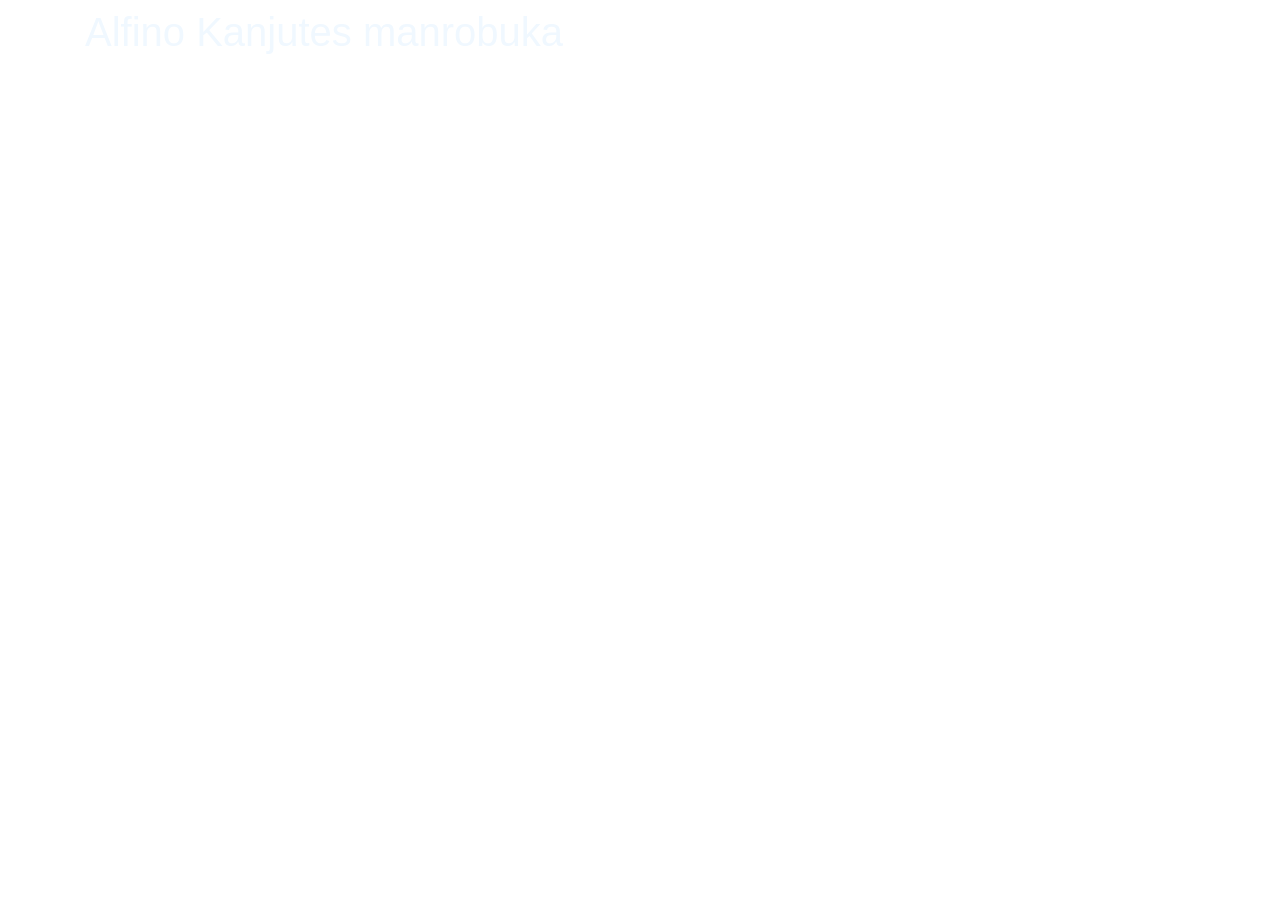
==== Foods/index.html @ fb0e02b7 "up" ====
<!DOCTYPE html>
<html lang="en">
<head>
    <meta charset="UTF-8">
    <meta name="viewport" content="width=device-width, initial-scale=1.0">
    <title>Dkanjuts</title>
    <link href="//maxcdn.bootstrapcdn.com/bootstrap/4.1.1/css/bootstrap.min.css" rel="stylesheet" id="bootstrap-css">
    <script src="//maxcdn.bootstrapcdn.com/bootstrap/4.1.1/js/bootstrap.min.js"></script>
    <script src="//cdnjs.cloudflare.com/ajax/libs/jquery/3.2.1/jquery.min.js"></script>
    <!------ Include the above in your HEAD tag ---------->
    
    <link rel="stylesheet" href="https://cdnjs.cloudflare.com/ajax/libs/magnific-popup.js/1.1.0/magnific-popup.css" />
    <script src="https://cdnjs.cloudflare.com/ajax/libs/jquery.isotope/3.0.6/isotope.pkgd.js"></script>
    <script src="https://cdnjs.cloudflare.com/ajax/libs/magnific-popup.js/1.1.0/jquery.magnific-popup.js"></script>
    <link rel="stylesheet" href="style.css">
    <script src="scripts.js"></script>
</head>
<body>

 <div class="container">
         <div class="row">
            <div class="col-lg-12 text-start my-2">
                <h1 style="color: aliceblue;">Alfino Kanjutes manrobuka</h1>
            </div>
         </div>
         <!-- <div class="portfolio-menu mt-2 mb-4">
            <ul>
               <li class="btn btn-outline-dark active" data-filter="*">All</li>
               <li class="btn btn-outline-dark" data-filter=".gts">Girls T-shirt</li>
               <li class="btn btn-outline-dark" data-filter=".lap">Laptops</li>
               <li class="btn btn-outline-dark text" data-filter=".selfie">selfie</li>
            </ul>
         </div> -->
         <div class="portfolio-item row">
            <div class="item selfie col-lg-3 col-md-4 col-6 col-sm">
               <a href="https://image.freepik.com/free-photo/stylish-young-woman-with-bags-taking-selfie_23-2147962203.jpg" class="fancylight popup-btn" data-fancybox-group="light"> 
               <img class="img-fluid" src="https://image.freepik.com/free-photo/stylish-young-woman-with-bags-taking-selfie_23-2147962203.jpg" alt="">
               </a>
            </div>
            <div class="item gts col-lg-3 col-md-4 col-6 col-sm">
               <a href="https://image.freepik.com/free-photo/pretty-girl-near-car_1157-16962.jpg" class="fancylight popup-btn" data-fancybox-group="light"> 
               <img class="img-fluid" src="https://image.freepik.com/free-photo/pretty-girl-near-car_1157-16962.jpg" alt="">
               </a>
            </div>
            <div class="item selfie col-lg-3 col-md-4 col-6 col-sm">
               <a href="https://image.freepik.com/free-photo/blonde-tourist-taking-selfie_23-2147978899.jpg" class="fancylight popup-btn" data-fancybox-group="light">
               <img class="img-fluid" src="https://image.freepik.com/free-photo/blonde-tourist-taking-selfie_23-2147978899.jpg" alt="">
               </a>
            </div>
            <div class="item gts col-lg-3 col-md-4 col-6 col-sm">
               <a href="https://image.freepik.com/free-photo/cute-girls-oin-studio_1157-18211.jpg" class="fancylight popup-btn" data-fancybox-group="light">
               <img class="img-fluid" src="https://image.freepik.com/free-photo/cute-girls-oin-studio_1157-18211.jpg" alt="">
               </a>
            </div>
            <div class="item gts col-lg-3 col-md-4 col-6 col-sm">
               <a href="https://image.freepik.com/free-photo/stylish-pin-up-girls_1157-18451.jpg" class="fancylight popup-btn" data-fancybox-group="light">
               <img class="img-fluid" src="https://image.freepik.com/free-photo/stylish-pin-up-girls_1157-18451.jpg" alt="">
               </a>
            </div>
            <div class="item gts col-lg-3 col-md-4 col-6 col-sm">
               <a href="https://image.freepik.com/free-photo/stylish-pin-up-girl_1157-18940.jpg" class="fancylight popup-btn" data-fancybox-group="light">
               <img class="img-fluid" src="https://image.freepik.com/free-photo/stylish-pin-up-girl_1157-18940.jpg" alt="">
               </a>
            </div>
            <div class="item lap col-lg-3 col-md-4 col-6 col-sm">
               <a href="https://image.freepik.com/free-photo/digital-laptop-working-global-business-concept_53876-23438.jpg" class="fancylight popup-btn" data-fancybox-group="light">
               <img class="img-fluid" src="https://image.freepik.com/free-photo/digital-laptop-working-global-business-concept_53876-23438.jpg" alt="">
               </a>
            </div>
            <div class="item lap col-lg-3 col-md-4 col-6 col-sm">
               <a href="https://image.freepik.com/free-psd/set-digital-devices-screen-mockup_53876-76507.jpg" class="fancylight popup-btn" data-fancybox-group="light">
               <img class="img-fluid" src="https://image.freepik.com/free-psd/set-digital-devices-screen-mockup_53876-76507.jpg" alt="">
               </a>
            </div>
            <div class="item gts col-lg-3 col-md-4 col-6 col-sm">
               <a href="https://image.freepik.com/free-photo/young-brunette-woman-with-sunglasses-urban-background_1139-893.jpg" class="fancylight popup-btn" data-fancybox-group="light">
               <img class="img-fluid" src="https://image.freepik.com/free-photo/young-brunette-woman-with-sunglasses-urban-background_1139-893.jpg" alt="">
               </a>
            </div>
            <div class="item lap col-lg-3 col-md-4 col-6 col-sm">
               <a href="https://image.freepik.com/free-psd/laptop-digital-device-screen-mockup_53876-76509.jpg" class="fancylight popup-btn" data-fancybox-group="light">
               <img class="img-fluid" src="https://image.freepik.com/free-psd/laptop-digital-device-screen-mockup_53876-76509.jpg" alt="">
               </a>
            </div>
            <div class="item gts col-lg-3 col-md-4 col-6 col-sm">
               <a href="https://image.freepik.com/free-photo/young-woman-holding-pen-hand-thinking-while-writing-notebook_23-2148029424.jpg" class="fancylight popup-btn" data-fancybox-group="light">
               <img class="img-fluid" src="https://image.freepik.com/free-photo/young-woman-holding-pen-hand-thinking-while-writing-notebook_23-2148029424.jpg" alt="">
               </a>
            </div>
            <div class="item gts col-lg-3 col-md-4 col-6 col-sm">
               <a href="https://image.freepik.com/free-psd/female-fashion-concept_23-2147643598.jpg" class="fancylight popup-btn" data-fancybox-group="light">
               <img class="img-fluid" src="https://image.freepik.com/free-psd/female-fashion-concept_23-2147643598.jpg" alt="">
               </a>
            </div>
            <div class="item gts col-lg-3 col-md-4 col-6 col-sm">
               <a href="https://image.freepik.com/free-photo/girl-city_1157-16454.jpg" class="fancylight popup-btn" data-fancybox-group="light">
               <img class="img-fluid" src="https://image.freepik.com/free-photo/girl-city_1157-16454.jpg" alt="">
               </a>
            </div>
            <div class="item gts col-lg-3 col-md-4 col-6 col-sm">
               <a href="https://image.freepik.com/free-photo/elegant-lady-with-laptop_1157-16643.jpg" class="fancylight popup-btn" data-fancybox-group="light">
               <img class="img-fluid" src="https://image.freepik.com/free-photo/elegant-lady-with-laptop_1157-16643.jpg" alt="">
               </a>
            </div>
            <div class="item lap col-lg-3 col-md-4 col-6 col-sm">
               <a href="https://image.freepik.com/free-psd/laptop-mock-up-lateral-view_1310-199.jpg" class="fancylight popup-btn" data-fancybox-group="light">
               <img class="img-fluid" src="https://image.freepik.com/free-psd/laptop-mock-up-lateral-view_1310-199.jpg" alt="">
               </a>
            </div>
            <div class="item gts col-lg-3 col-md-4 col-6 col-sm">
               <a href="https://image.freepik.com/free-photo/portrait-young-woman_1303-10071.jpg" class="fancylight popup-btn" data-fancybox-group="light">
               <img class="img-fluid" src="https://image.freepik.com/free-photo/portrait-young-woman_1303-10071.jpg" alt="">
               </a>
            </div>
            <div class="item gts col-lg-3 col-md-4 col-6 col-sm">
               <a href="https://image.freepik.com/free-photo/beautiful-girl-near-wall_1157-16401.jpg" class="fancylight popup-btn" data-fancybox-group="light">
               <img class="img-fluid" src="https://image.freepik.com/free-photo/beautiful-girl-near-wall_1157-16401.jpg" alt="">
               </a>
            </div>
            <div class="item selfie col-lg-3 col-md-4 col-6 col-sm">
               <a href="https://image.freepik.com/free-photo/woman-taking-photograph-her-boyfriend-enjoying-piggyback-ride-his-back_23-2147841613.jpg" class="fancylight popup-btn" data-fancybox-group="light">
               <img class="img-fluid" src="https://image.freepik.com/free-photo/woman-taking-photograph-her-boyfriend-enjoying-piggyback-ride-his-back_23-2147841613.jpg" alt="">
               </a>
            </div>
            <div class="item selfie col-lg-3 col-md-4 col-6 col-sm">
               <a href="https://image.freepik.com/free-photo/girl-smiling-making-auto-photo-with-her-friends-around_1139-593.jpg" class="fancylight popup-btn" data-fancybox-group="light">
               <img class="img-fluid" src="https://image.freepik.com/free-photo/girl-smiling-making-auto-photo-with-her-friends-around_1139-593.jpg" alt="">
               </a>
            </div>
            <div class="item selfie col-lg-3 col-md-4 col-6 col-sm">
               <a href="https://image.freepik.com/free-photo/multiracial-group-young-people-taking-selfie_1139-1032.jpg" class="fancylight popup-btn" data-fancybox-group="light">
               <img class="img-fluid" src="https://image.freepik.com/free-photo/multiracial-group-young-people-taking-selfie_1139-1032.jpg" alt="">
               </a>
            </div>
            <div class="item lap col-lg-3 col-md-4 col-6 col-sm">
               <a href="https://image.freepik.com/free-photo/laptop-wooden-table_53876-20635.jpg" class="fancylight popup-btn" data-fancybox-group="light">
               <img class="img-fluid" src="https://image.freepik.com/free-photo/laptop-wooden-table_53876-20635.jpg" alt="">
               </a>
            </div>
            <div class="item lap col-lg-3 col-md-4 col-6 col-sm">
               <a href="https://image.freepik.com/free-photo/business-woman-working-laptop_1388-67.jpg" class="fancylight popup-btn" data-fancybox-group="light">
               <img class="img-fluid" src="https://image.freepik.com/free-photo/business-woman-working-laptop_1388-67.jpg" alt="">
               </a>
            </div>
            <div class="item lap col-lg-3 col-md-4 col-6 col-sm">
               <a href="https://image.freepik.com/free-psd/group-people-holding-laptop-mockup-charity_23-2148069565.jpg" class="fancylight popup-btn" data-fancybox-group="light">
               <img class="img-fluid" src="https://image.freepik.com/free-psd/group-people-holding-laptop-mockup-charity_23-2148069565.jpg" alt="">
               </a>
            </div>
            <div class="item gts col-lg-3 col-md-4 col-6 col-sm">
               <a href="https://image.freepik.com/free-photo/portrait-young-cheerful-woman-headphones-sitting-stairs_1262-17488.jpg" class="fancylight popup-btn" data-fancybox-group="light">
               <img class="img-fluid" src="https://image.freepik.com/free-photo/portrait-young-cheerful-woman-headphones-sitting-stairs_1262-17488.jpg" alt="">
               </a>
            </div>
            <div class="item gts col-lg-3 col-md-4 col-6 col-sm">
               <a href="https://image.freepik.com/free-photo/celebration-concept-close-up-portrait-happy-young-beautiful-african-woman-black-t-shirt-smiling-with-colorful-party-balloon-yellow-pastel-studio-background_1258-934.jpg" class="fancylight popup-btn" data-fancybox-group="light">
               <img class="img-fluid" src="https://image.freepik.com/free-photo/celebration-concept-close-up-portrait-happy-young-beautiful-african-woman-black-t-shirt-smiling-with-colorful-party-balloon-yellow-pastel-studio-background_1258-934.jpg" alt="">
               </a>
            </div>
            <div class="item gts col-lg-3 col-md-4 col-6 col-sm">
               <a href="https://image.freepik.com/free-photo/pretty-woman-showing-arm-muscles_23-2148056021.jpg" class="fancylight popup-btn" data-fancybox-group="light">
               <img class="img-fluid" src="https://image.freepik.com/free-photo/pretty-woman-showing-arm-muscles_23-2148056021.jpg" alt="">
               </a>
            </div>
            <div class="item lap col-lg-3 col-md-4 col-6 col-sm">
               <a href="https://image.freepik.com/free-photo/blank-colorful-adhesive-notes-against-wooden-wall-with-office-stationeries-laptop_23-2148052717.jpg" class="fancylight popup-btn" data-fancybox-group="light">
               <img class="img-fluid" src="https://image.freepik.com/free-photo/blank-colorful-adhesive-notes-against-wooden-wall-with-office-stationeries-laptop_23-2148052717.jpg" alt="">
               </a>
            </div>
            <div class="item lap col-lg-3 col-md-4 col-6 col-sm">
               <a href="https://image.freepik.com/free-photo/happy-woman-having-video-call-using-laptop-office_23-2148056211.jpg" class="fancylight popup-btn" data-fancybox-group="light">
               <img class="img-fluid" src="https://image.freepik.com/free-photo/happy-woman-having-video-call-using-laptop-office_23-2148056211.jpg" alt="">
               </a>
            </div>
            <div class="item lap col-lg-3 col-md-4 col-6 col-sm">
               <a href="https://image.freepik.com/free-psd/laptop-mockup-table-with-plants_23-2147955548.jpg" class="fancylight popup-btn" data-fancybox-group="light">
               <img class="img-fluid" src="https://image.freepik.com/free-psd/laptop-mockup-table-with-plants_23-2147955548.jpg" alt="">
               </a>
            </div>
            <div class="item lap col-lg-3 col-md-4 col-6 col-sm">
               <a href="https://image.freepik.com/free-photo/blank-colorful-adhesive-notes-against-wooden-wall-with-office-stationeries-laptop_23-2148052717.jpg" class="fancylight popup-btn" data-fancybox-group="light">
               <img class="img-fluid" src="https://image.freepik.com/free-photo/blank-colorful-adhesive-notes-against-wooden-wall-with-office-stationeries-laptop_23-2148052717.jpg" alt="">
               </a>
            </div>
            <div class="item lap col-lg-3 col-md-4 col-6 col-sm">
               <a href="https://image.freepik.com/free-psd/woman-using-laptop-smartphone_53876-76350.jpg" class="fancylight popup-btn" data-fancybox-group="light">
               <img class="img-fluid" src="https://image.freepik.com/free-psd/woman-using-laptop-smartphone_53876-76350.jpg" alt="">
               </a>
            </div>
            <div class="item selfie col-lg-3 col-md-4 col-6 col-sm">
               <a href="https://image.freepik.com/free-photo/attractive-young-woman-with-curly-hair-takes-selfie-posing-looking-camera_8353-6636.jpg" class="fancylight popup-btn" data-fancybox-group="light">
               <img class="img-fluid" src="https://image.freepik.com/free-photo/attractive-young-woman-with-curly-hair-takes-selfie-posing-looking-camera_8353-6636.jpg" alt="">
               </a>
            </div>
            <div class="item selfie col-lg-3 col-md-4 col-6 col-sm">
               <a href="https://image.freepik.com/free-photo/young-couple-taking-selfie-mobile-phone-against-blue-background_23-2148056292.jpg" class="fancylight popup-btn" data-fancybox-group="light">
               <img class="img-fluid" src="https://image.freepik.com/free-photo/young-couple-taking-selfie-mobile-phone-against-blue-background_23-2148056292.jpg" alt="">
               </a>
            </div>
            <div class="item lap col-lg-3 col-md-4 col-6 col-sm">
               <a href="https://image.freepik.com/free-photo/close-up-blonde-woman-sitting-sofa-using-laptop-with-blank-white-screen_23-2148028738.jpg" class="fancylight popup-btn" data-fancybox-group="light">
               <img class="img-fluid" src="https://image.freepik.com/free-photo/close-up-blonde-woman-sitting-sofa-using-laptop-with-blank-white-screen_23-2148028738.jpg" alt="">
               </a>
            </div>
            <div class="item selfie col-lg-3 col-md-4 col-6 col-sm">
               <a href="https://image.freepik.com/free-photo/group-happy-friends-taking-selfie-cellphone_23-2147859575.jpg" class="fancylight popup-btn" data-fancybox-group="light">
               <img class="img-fluid" src="https://image.freepik.com/free-photo/group-happy-friends-taking-selfie-cellphone_23-2147859575.jpg" alt="">
               </a>
            </div>
            <div class="item selfie col-lg-3 col-md-4 col-6 col-sm">
               <a href="https://image.freepik.com/free-photo/joyful-pretty-girl-with-curly-hair-takes-selfie-mobile-phone_8353-6635.jpg" class="fancylight popup-btn" data-fancybox-group="light">
               <img class="img-fluid" src="https://image.freepik.com/free-photo/joyful-pretty-girl-with-curly-hair-takes-selfie-mobile-phone_8353-6635.jpg" alt="">
               </a>
            </div>
            <div class="item selfie col-lg-3 col-md-4 col-6 col-sm">
               <a href="https://image.freepik.com/free-photo/attractive-young-woman-with-curly-hair-takes-selfie-posing-looking-camera_8353-6636.jpg" class="fancylight popup-btn" data-fancybox-group="light">
               <img class="img-fluid" src="https://image.freepik.com/free-photo/attractive-young-woman-with-curly-hair-takes-selfie-posing-looking-camera_8353-6636.jpg" alt="">
               </a>
            </div>
            <div class="item selfie col-lg-3 col-md-4 col-6 col-sm">
               <a href="https://image.freepik.com/free-photo/multiracial-group-young-people-taking-selfie_1139-1032.jpg" class="fancylight popup-btn" data-fancybox-group="light">
               <img class="img-fluid" src="https://image.freepik.com/free-photo/multiracial-group-young-people-taking-selfie_1139-1032.jpg" alt="">
               </a>
            </div>
            <div class="item selfie col-lg-3 col-6 col-sm">
               <a href="https://image.freepik.com/free-photo/two-smiling-girls-take-selfie-their-phones-posing-with-lollipops_8353-5600.jpg" class="fancylight popup-btn" data-fancybox-group="light">
               <img class="img-fluid" src="https://image.freepik.com/free-photo/two-smiling-girls-take-selfie-their-phones-posing-with-lollipops_8353-5600.jpg" alt="">
               </a>
            </div>
            <div class="item selfie col-lg-3 col-md-4 col-6 col-sm">
               <a href="https://image.freepik.com/free-photo/female-friends-sitting-car-hood-taking-self-portrait_23-2147855623.jpg" class="fancylight popup-btn" data-fancybox-group="light">
               <img class="img-fluid" src="https://image.freepik.com/free-photo/female-friends-sitting-car-hood-taking-self-portrait_23-2147855623.jpg" alt="">
               </a>
            </div>
            <div class="item selfie col-lg-3 col-md-4 col-6 col-sm">
               <a href="https://image.freepik.com/free-photo/two-smiling-girls-take-selfie-their-phones-posing-with-lollipops_8353-5600.jpg" class="fancylight popup-btn" data-fancybox-group="light">
               <img class="img-fluid" src="https://image.freepik.com/free-photo/two-smiling-girls-take-selfie-their-phones-posing-with-lollipops_8353-5600.jpg" alt="">
               </a>
            </div>
         </div>
      </div>
      
      

    
</body>
</html>
---- Foods/style.css ----
body{
	margin:0;
	padding:0;
    background-image: url(https://th.bing.com/th/id/OIP.ToCJ3kA9RGOEyQwwPmmx0wHaEh?rs=1&pid=ImgDetMain);
}
/* .container{
	width:90%
	margin:10px auto;
} */
.portfolio-menu{
	text-align:center;
}
.portfolio-menu ul li{
	display:inline-block;
	margin:0;
	list-style:none;
	padding:10px 15px;
	cursor:pointer;
	-webkit-transition:all 05s ease;
	-moz-transition:all 05s ease;
	-ms-transition:all 05s ease;
	-o-transition:all 05s ease;
	transition:all .5s ease;
}

.portfolio-item{
	/*width:100%;*/
}
.portfolio-item .item{
	/*width:303px;*/
	float:left;
	margin-bottom:10px;
}
.item{
    transition: 0.5s;
    cursor: pointer;
}
.item:hover{
    scale: 1.1;
    filter: drop-shadow(0 0 10px #fff);
}
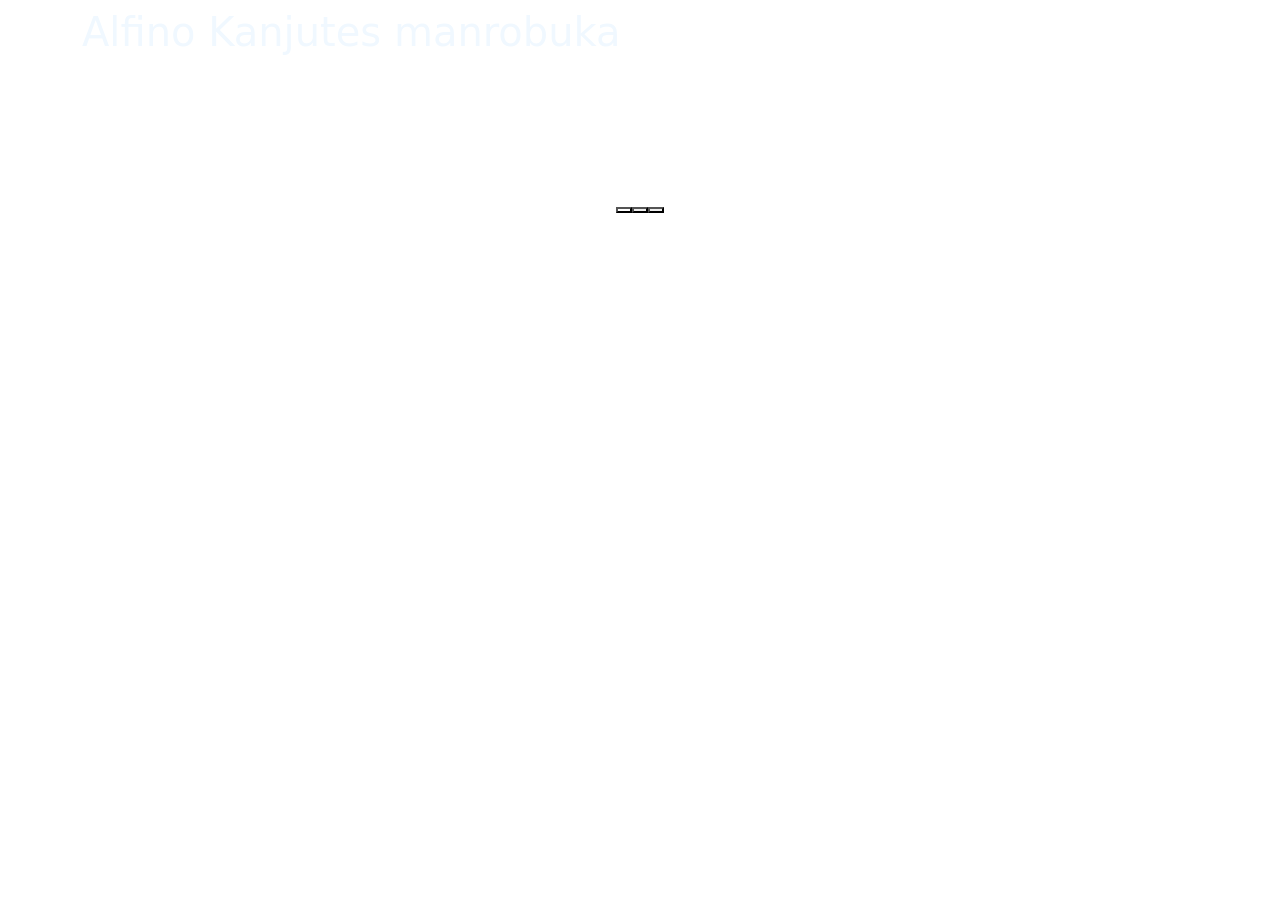
==== commit 7f0a3e73: "update" ====
--- a/Foods/index.html
+++ b/Foods/index.html
@@ -14,8 +14,13 @@
     <script src="https://cdnjs.cloudflare.com/ajax/libs/magnific-popup.js/1.1.0/jquery.magnific-popup.js"></script>
     <link rel="stylesheet" href="style.css">
     <script src="scripts.js"></script>
+    <link href="https://cdn.jsdelivr.net/npm/bootstrap@5.0.2/dist/css/bootstrap.min.css" rel="stylesheet" integrity="sha384-EVSTQN3/azprG1Anm3QDgpJLIm9Nao0Yz1ztcQTwFspd3yD65VohhpuuCOmLASjC" crossorigin="anonymous">
+
 </head>
 <body>
+<script src="https://cdn.jsdelivr.net/npm/@popperjs/core@2.9.2/dist/umd/popper.min.js" integrity="sha384-IQsoLXl5PILFhosVNubq5LC7Qb9DXgDA9i+tQ8Zj3iwWAwPtgFTxbJ8NT4GN1R8p" crossorigin="anonymous"></script>
+<script src="https://cdn.jsdelivr.net/npm/bootstrap@5.0.2/dist/js/bootstrap.min.js" integrity="sha384-cVKIPhGWiC2Al4u+LWgxfKTRIcfu0JTxR+EQDz/bgldoEyl4H0zUF0QKbrJ0EcQF" crossorigin="anonymous"></script>
+   
 
  <div class="container">
          <div class="row">
@@ -23,6 +28,104 @@
                 <h1 style="color: aliceblue;">Alfino Kanjutes manrobuka</h1>
             </div>
          </div>
+
+         <!-- Carousel wrapper -->
+<div
+id="carouselVideoExample"
+data-mdb-carousel-init class="carousel slide carousel-fade"
+data-mdb-ride="carousel"
+>
+<!-- Indicators -->
+<div class="carousel-indicators">
+  <button data-mdb-button-init
+    type="button"
+    data-mdb-target="#carouselVideoExample"
+    data-mdb-slide-to="0"
+    class="active"
+    aria-current="true"
+    aria-label="Slide 1"
+  ></button>
+  <button data-mdb-button-init
+    type="button"
+    data-mdb-target="#carouselVideoExample"
+    data-mdb-slide-to="1"
+    aria-label="Slide 2"
+  ></button>
+  <button data-mdb-button-init
+    type="button"
+    data-mdb-target="#carouselVideoExample"
+    data-mdb-slide-to="2"
+    aria-label="Slide 3"
+  ></button>
+</div>
+
+<!-- Inner -->
+<div class="carousel-inner">
+  <!-- Single item -->
+  <div class="carousel-item active">
+    <video class="img-fluid" autoplay loop muted>
+      <source src="https://mdbcdn.b-cdn.net/img/video/Tropical.mp4" type="video/mp4" />
+    </video>
+    <div class="carousel-caption d-none d-md-block">
+      <h5>First slide label</h5>
+      <p>
+        Nulla vitae elit libero, a pharetra augue mollis interdum.
+      </p>
+    </div>
+  </div>
+
+  <!-- Single item -->
+  <div class="carousel-item">
+    <video class="img-fluid" autoplay loop muted>
+      <source src="https://mdbcdn.b-cdn.net/img/video/forest.mp4" type="video/mp4" />
+    </video>
+    <div class="carousel-caption d-none d-md-block">
+      <h5>Second slide label</h5>
+      <p>
+        Lorem ipsum dolor sit amet, consectetur adipiscing elit.
+      </p>
+    </div>
+  </div>
+
+  <!-- Single item -->
+  <div class="carousel-item">
+    <video class="img-fluid" autoplay loop muted>
+      <source
+        src="https://mdbcdn.b-cdn.net/img/video/Agua-natural.mp4"
+        type="video/mp4"
+      />
+    </video>
+    <div class="carousel-caption d-none d-md-block">
+      <h5>Third slide label</h5>
+      <p>
+        Praesent commodo cursus magna, vel scelerisque nisl consectetur.
+      </p>
+    </div>
+  </div>
+</div>
+<!-- Inner -->
+
+<!-- Controls -->
+<button data-mdb-button-init
+  class="carousel-control-prev"
+  type="button"
+  data-mdb-target="#carouselVideoExample"
+  data-mdb-slide="prev"
+>
+  <span class="carousel-control-prev-icon" aria-hidden="true"></span>
+  <span class="visually-hidden">Previous</span>
+</button>
+<button data-mdb-button-init
+  class="carousel-control-next"
+  type="button"
+  data-mdb-target="#carouselVideoExample"
+  data-mdb-slide="next"
+>
+  <span class="carousel-control-next-icon" aria-hidden="true"></span>
+  <span class="visually-hidden">Next</span>
+</button>
+</div>
+<!-- Carousel wrapper -->
          <!-- <div class="portfolio-menu mt-2 mb-4">
             <ul>
                <li class="btn btn-outline-dark active" data-filter="*">All</li>
--- a/Foods/style.css
+++ b/Foods/style.css
@@ -37,5 +37,5 @@
 }
 .item:hover{
     scale: 1.1;
-    filter: drop-shadow(0 0 10px #fff);
+    filter: drop-shadow(0 0 10px #000000);
 }
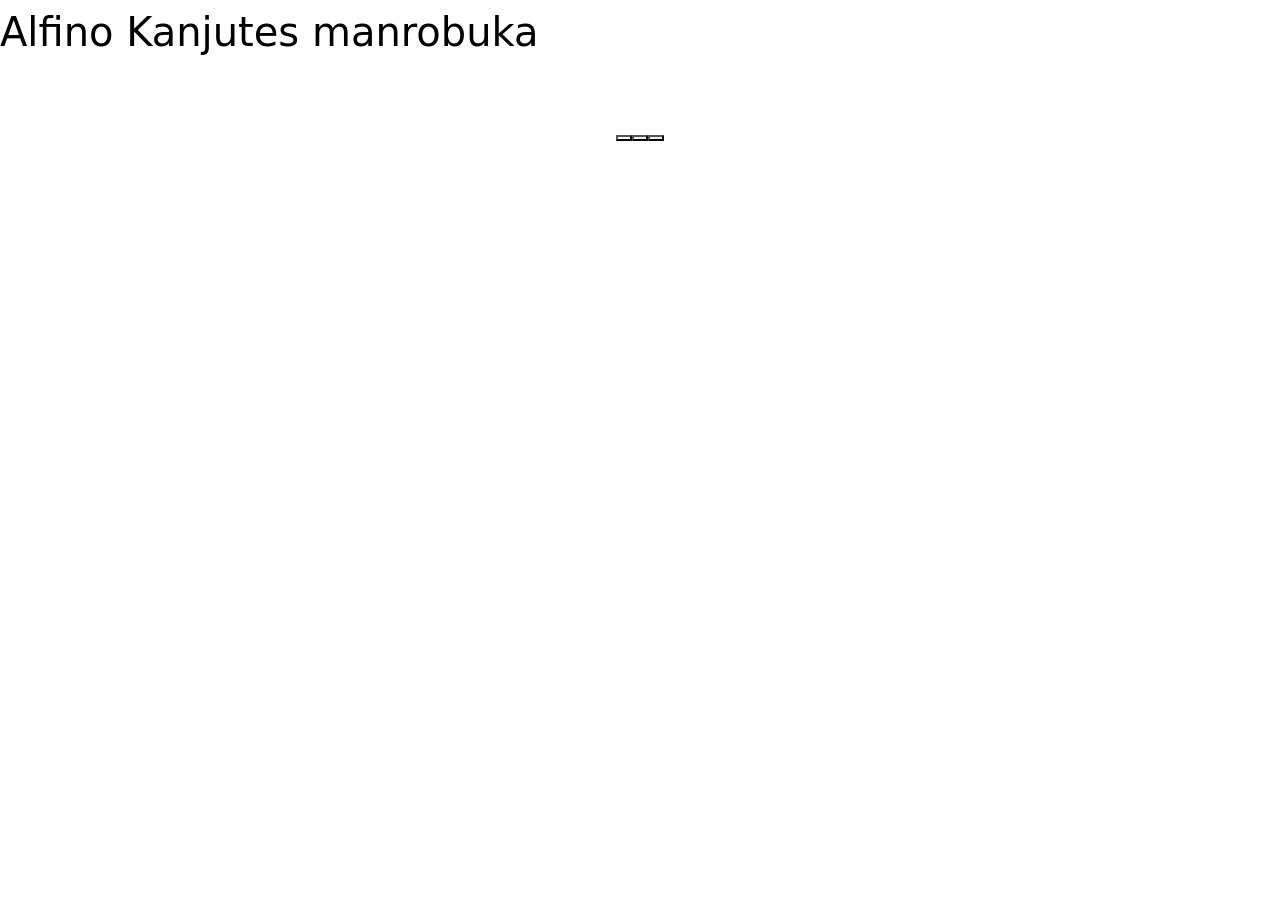
==== commit 346a807a: "update" ====
--- a/Foods/index.html
+++ b/Foods/index.html
@@ -16,19 +16,39 @@
     <script src="scripts.js"></script>
     <link href="https://cdn.jsdelivr.net/npm/bootstrap@5.0.2/dist/css/bootstrap.min.css" rel="stylesheet" integrity="sha384-EVSTQN3/azprG1Anm3QDgpJLIm9Nao0Yz1ztcQTwFspd3yD65VohhpuuCOmLASjC" crossorigin="anonymous">
 
+
+    <!-- Font Awesome -->
+<link
+href="https://cdnjs.cloudflare.com/ajax/libs/font-awesome/6.0.0/css/all.min.css"
+rel="stylesheet"
+/>
+<!-- Google Fonts -->
+<link
+href="https://fonts.googleapis.com/css?family=Roboto:300,400,500,700&display=swap"
+rel="stylesheet"
+/>
+<!-- MDB -->
+<link
+href="https://cdnjs.cloudflare.com/ajax/libs/mdb-ui-kit/7.3.2/mdb.min.css"
+rel="stylesheet"
+/>
+
 </head>
 <body>
 <script src="https://cdn.jsdelivr.net/npm/@popperjs/core@2.9.2/dist/umd/popper.min.js" integrity="sha384-IQsoLXl5PILFhosVNubq5LC7Qb9DXgDA9i+tQ8Zj3iwWAwPtgFTxbJ8NT4GN1R8p" crossorigin="anonymous"></script>
 <script src="https://cdn.jsdelivr.net/npm/bootstrap@5.0.2/dist/js/bootstrap.min.js" integrity="sha384-cVKIPhGWiC2Al4u+LWgxfKTRIcfu0JTxR+EQDz/bgldoEyl4H0zUF0QKbrJ0EcQF" crossorigin="anonymous"></script>
-   
-
+<!-- MDB -->
+<script
+  type="text/javascript"
+  src="https://cdnjs.cloudflare.com/ajax/libs/mdb-ui-kit/7.3.2/mdb.umd.min.js"
+></script>
+
+<div class="row bg-white" style="position: fixed; z-index: 2; width: 100vw;">
+   <div class="col-lg-12 text-start my-2">
+       <h1 style="color: rgb(0, 0, 0);;">Alfino Kanjutes manrobuka</h1>
+   </div>
+</div>
  <div class="container">
-         <div class="row">
-            <div class="col-lg-12 text-start my-2">
-                <h1 style="color: aliceblue;">Alfino Kanjutes manrobuka</h1>
-            </div>
-         </div>
-
          <!-- Carousel wrapper -->
 <div
 id="carouselVideoExample"
@@ -341,6 +361,7 @@
                </a>
             </div>
          </div>
+
       </div>
       
       
--- a/Foods/style.css
+++ b/Foods/style.css
@@ -1,7 +1,7 @@
 body{
 	margin:0;
 	padding:0;
-    background-image: url(https://th.bing.com/th/id/OIP.ToCJ3kA9RGOEyQwwPmmx0wHaEh?rs=1&pid=ImgDetMain);
+    background-image: url(https://static.vecteezy.com/system/resources/previews/002/129/263/original/abstract-white-background-with-elements-of-useful-food-vector.jpg);
 }
 /* .container{
 	width:90%
@@ -35,6 +35,9 @@
     transition: 0.5s;
     cursor: pointer;
 }
+.item img{
+	border-radius: 10px;
+}
 .item:hover{
     scale: 1.1;
     filter: drop-shadow(0 0 10px #000000);
